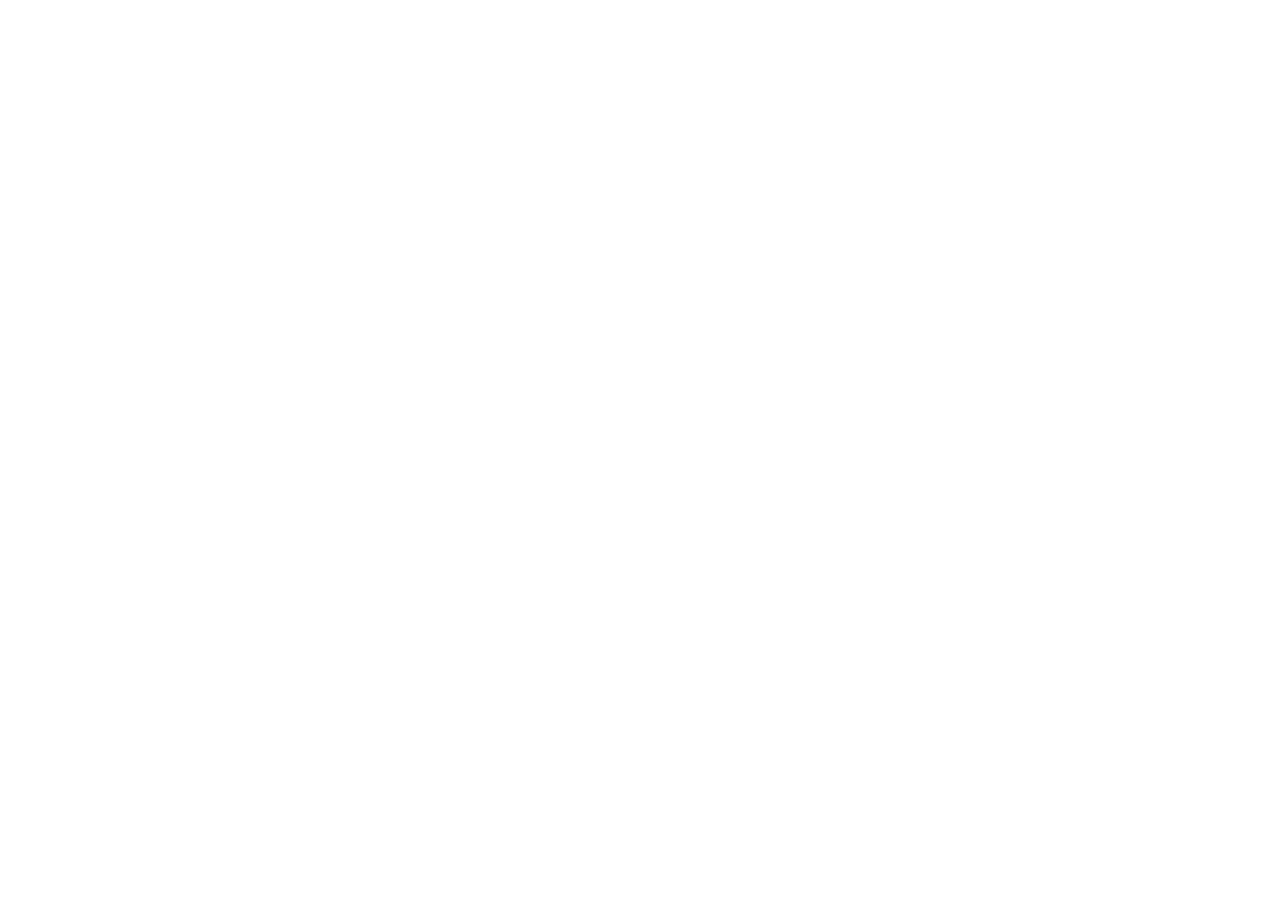
==== index.html @ 46af3dcf "inizio" ====
<!DOCTYPE html>
<html lang="en" dir="ltr">
    <head>
        <meta charset="utf-8">
        <title>controllo lista mail</title>
        <link rel="stylesheet" href="css/master.css">
    </head>
    <body>

        <script src="js/main.js" charset="utf-8"></script>
    </body>
</html>
---- css/master.css ----
* {
    margin: 0;
    padding: 0;
    box-sizing: border-box;
}
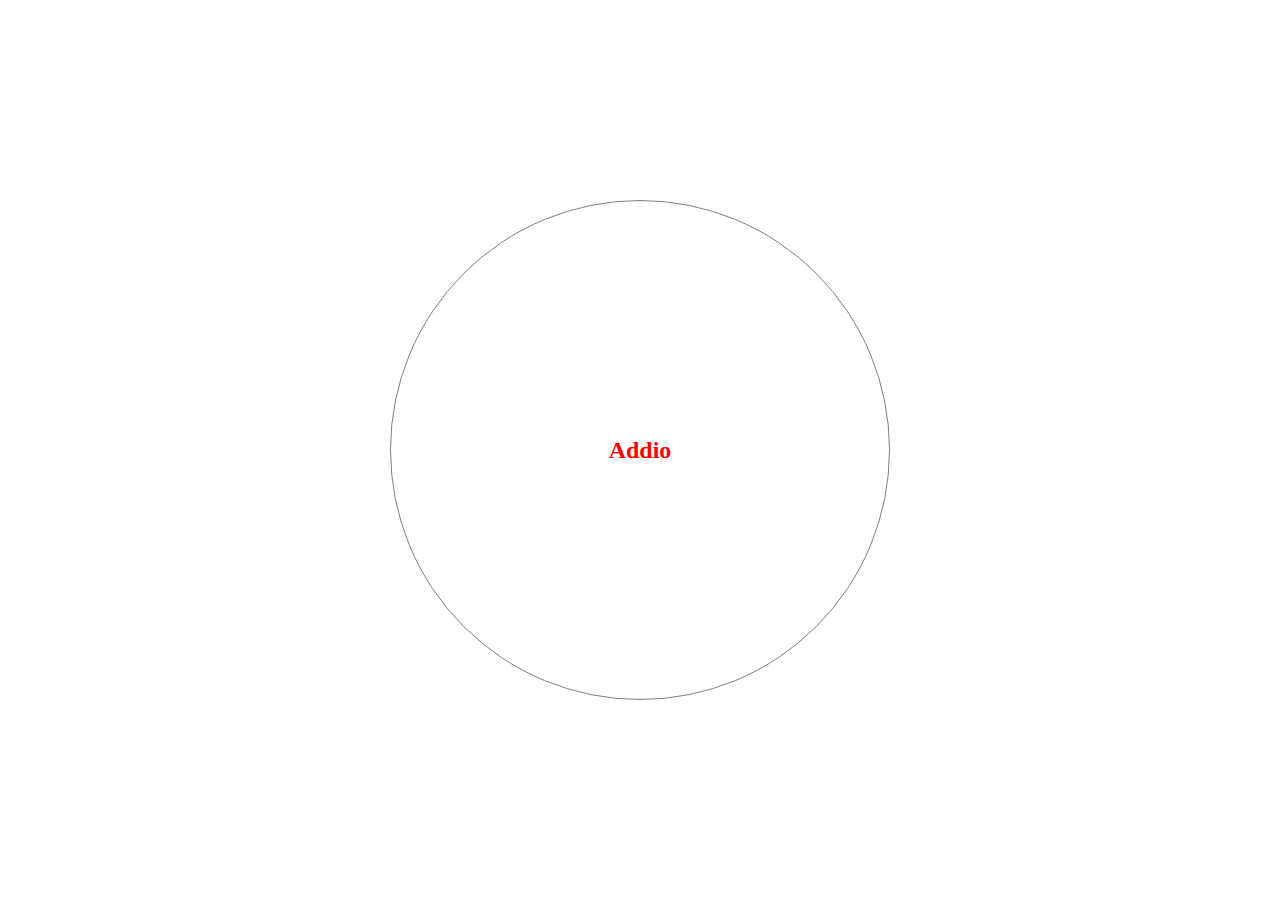
==== commit 9d48861f: "implementazione" ====
--- a/index.html
+++ b/index.html
@@ -6,6 +6,20 @@
         <link rel="stylesheet" href="css/master.css">
     </head>
     <body>
+        <div class="container">
+            <div class="box">
+                <div class="benvenuto">
+                    <h2>
+                        Benvenuto <h2 id="email-utente-in"></h2>
+                    </h2>
+                </div>
+                <div class="addio">
+                    <h2>
+                        Addio <h2 id="email-utente-out"></h2>
+                    </h2>
+                </div>
+            </div>
+        </div>
 
         <script src="js/main.js" charset="utf-8"></script>
     </body>
--- a/css/master.css
+++ b/css/master.css
@@ -2,4 +2,38 @@
     margin: 0;
     padding: 0;
     box-sizing: border-box;
+    background: 
 }
+
+.container {
+    display: flex;
+    height: 100vh;
+    justify-content: center;
+    align-items: center;
+    flex-direction: column;
+}
+
+.box {
+    display: flex;
+    align-items: center;
+    justify-content: center;
+    height: 500px;
+    width: 500px;
+    border: 1px solid gray;
+    border-radius: 50%;
+    text-align: center;
+}
+
+.benvenuto {
+    color: green;
+    display: none;
+}
+
+.addio {
+    color: red;
+    display: none;
+}
+
+.visible {
+    display: block;
+}
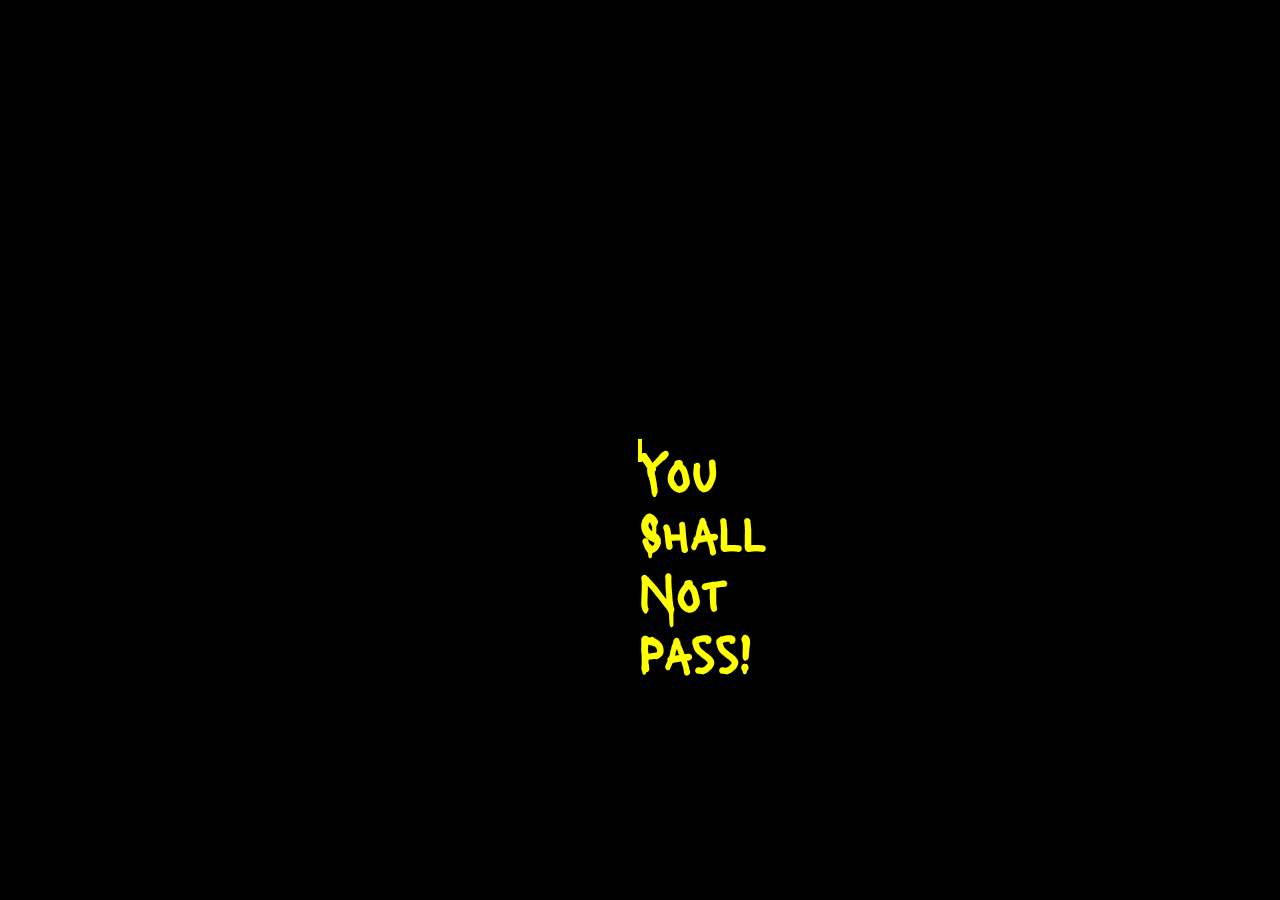
==== commit 7c8be2c9: "modifiche aggiuntive" ====
--- a/index.html
+++ b/index.html
@@ -3,22 +3,30 @@
     <head>
         <meta charset="utf-8">
         <title>controllo lista mail</title>
+        <link href="https://fonts.googleapis.com/css?family=Lacquer&display=swap" rel="stylesheet">
+        <script src="https://kit.fontawesome.com/b125f3be7d.js" crossorigin="anonymous"></script>
         <link rel="stylesheet" href="css/master.css">
     </head>
     <body>
         <div class="container">
-            <div class="box">
-                <div class="benvenuto">
-                    <h2>
-                        Benvenuto <h2 id="email-utente-in"></h2>
-                    </h2>
+                <div class="box benvenuto">
+                    <img src="https://i.pinimg.com/736x/ee/a8/19/eea819aa9d7fd2db058043cb9776650a--hobbit-home-the-hobbit.jpg" alt="the shire">
+                    <div class="testo">
+                        <h3 id="email-utente-in"></h3>
+                        <h2>Welcome to The Shire</h2>
+                    </div>
                 </div>
-                <div class="addio">
-                    <h2>
-                        Addio <h2 id="email-utente-out"></h2>
-                    </h2>
+                <div class="box addio">
+                    <img src="https://3dprintingindustry.com/wp-content/uploads/2016/12/Gandalf.jpg" alt="">
+                    <div class="testo">
+                        <i class="fas fa-exclamation-triangle"></i>
+                        <div class="messaggio">
+                            <h3 id="email-utente-out"></h3>
+                            <h2>You Shall Not Pass!</h2>
+                        </div>
+                        <i class="fas fa-exclamation-triangle"></i>
+                    </div>
                 </div>
-            </div>
         </div>
 
         <script src="js/main.js" charset="utf-8"></script>
--- a/css/master.css
+++ b/css/master.css
@@ -2,7 +2,11 @@
     margin: 0;
     padding: 0;
     box-sizing: border-box;
-    background: 
+}
+
+body {
+    font-family: 'Lacquer', sans-serif;
+    background-color: rgb(0, 0, 0);
 }
 
 .container {
@@ -10,28 +14,64 @@
     height: 100vh;
     justify-content: center;
     align-items: center;
-    flex-direction: column;
+}
+
+h2 {
+    font-size: 50px;
+}
+
+h3 {
+    font-size: 25px;
+    text-decoration: underline;
+}
+
+.benvenuto {
+    border: 2px solid white;
+    border-radius: 50%;
+    color: white;
+}
+
+.addio {
+    border: 2px solid yellow;
+    color: yellow;
+}
+
+.benvenuto img {
+    border-radius: 50%;
+    filter: opacity(0.5);
+}
+
+.addio img {
+    filter: opacity(0.5);
+    object-fit: cover;
 }
 
 .box {
-    display: flex;
-    align-items: center;
-    justify-content: center;
-    height: 500px;
-    width: 500px;
-    border: 1px solid gray;
-    border-radius: 50%;
+    position: relative;
     text-align: center;
-}
-
-.benvenuto {
-    color: green;
+    background-size: cover;
+    background-repeat: no-repeat;
     display: none;
 }
 
-.addio {
-    color: red;
-    display: none;
+.fas.fa-exclamation-triangle {
+    color: yellow;
+    font-size: 50px;
+}
+
+.addio .testo {
+    display: flex;
+    flex-direction: column;
+    justify-content: space-around;
+    width: 100%;
+    height: 100%;
+}
+
+.testo {
+    position: absolute;
+    left: 50%;
+    top: 50%;
+    transform: translate(-50%, -50%);
 }
 
 .visible {
